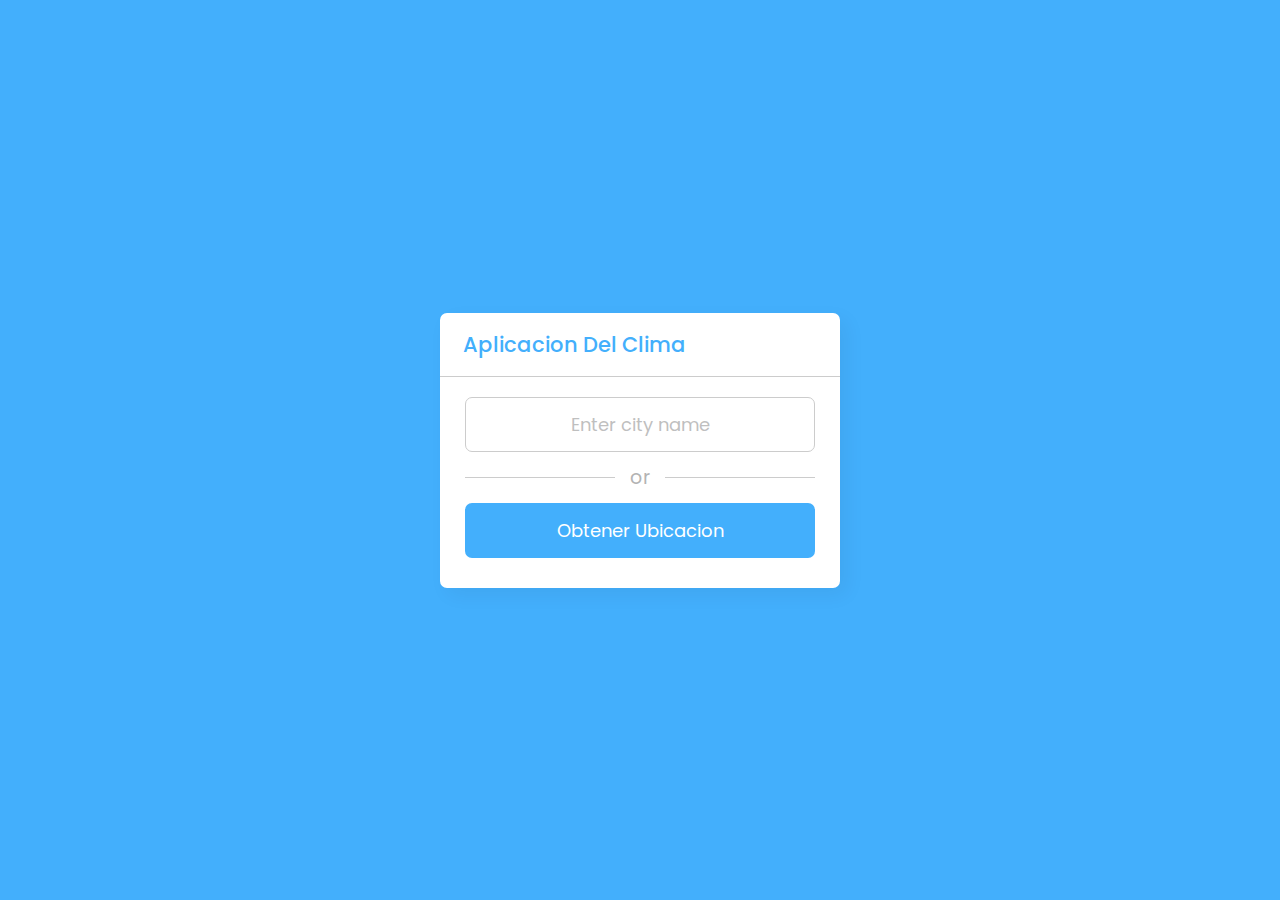
==== clima.html @ 2699b77a "ApisAgregadas" ====
<!DOCTYPE html>
<html lang="es" dir="ltr">
  <head>
    <meta charset="utf-8">
    <title>Api del Clima</title>
    <link rel="stylesheet" href="EstiloClima.css">
    <meta name="viewport" content="width=device-width, initial-scale=1.0">
    <!-- LINK CONEXION ICONOS  -->
    <link href='https://unpkg.com/boxicons@2.0.9/css/boxicons.min.css' rel='stylesheet'>
  </head>
  <body>
    <div class="wrapper">
      <header><i class='bx bx-left-arrow-alt'></i>Aplicacion Del Clima</header>
      <section class="input-part">
        <p class="info-txt"></p>
        <div class="content">
          <input type="text" spellcheck="false" placeholder="Enter city name" required>
          <div class="separator"></div>
          <button>Obtener Ubicacion</button>
        </div>
      </section>
      <section class="weather-part">
        <img src="" alt="Weather Icon">
        <div class="temp">
          <span class="numb">_</span>
          <span class="deg">°</span>C
        </div>
        <div class="weather">_ _</div>
        <div class="location">
          <i class='bx bx-map'></i>
          <span>_, _</span>
        </div>
        <div class="bottom-details">
          <div class="column feels">
            <i class='bx bxs-thermometer'></i>
            <div class="details">
              <div class="temp">
                <span class="numb-2">_</span>
                <span class="deg">°</span>C
              </div>
              <p>Se siente como</p>
            </div>
          </div>
          <div class="column humidity">
            <i class='bx bxs-droplet-half'></i>
            <div class="details">
              <span>_</span>
              <p>Humedad</p>
            </div>
          </div>
        </div>
      </section>
    </div>
    
    <script src="script.js"></script>

  </body>
</html>
---- EstiloClima.css ----
/* IMPORTAR FUENTE */
@import url('https://fonts.googleapis.com/css2?family=Poppins:wght@400;500;600;700&display=swap');
*{
  margin: 0;
  padding: 0;
  box-sizing: border-box;
  font-family: 'Poppins', sans-serif;
}
body{
  display: flex;
  align-items: center;
  justify-content: center;
  min-height: 100vh;
  background: #43AFFC;
}
::selection{
  color: #fff;
  background: #43AFFC;
}
.wrapper{
  width: 400px;
  background: #fff;
  border-radius: 7px;
  box-shadow: 7px 7px 20px rgba(0, 0, 0, 0.05);
}
.wrapper header{
  display: flex;
  font-size: 21px;
  font-weight: 500;
  color: #43AFFC;
  padding: 16px 15px;
  align-items: center;
  border-bottom: 1px solid #ccc;
}
header i{
  font-size: 0em;
  cursor: pointer;
  margin-right: 8px;
}
.wrapper.active header i{
  margin-left: 5px;
  font-size: 30px;
}
.wrapper .input-part{
  margin: 20px 25px 30px;
}
.wrapper.active .input-part{
  display: none;
}
.input-part .info-txt{
  display: none;
  font-size: 17px;
  text-align: center;
  padding: 12px 10px;
  border-radius: 7px;
  margin-bottom: 15px;
}
.input-part .info-txt.error{
  color: #721c24;
  display: block;
  background: #f8d7da;
  border: 1px solid #f5c6cb;
}
.input-part .info-txt.pending{
  color: #0c5460;
  display: block;
  background: #d1ecf1;
  border: 1px solid #bee5eb;
}
.input-part :where(input, button){
  width: 100%;
  height: 55px;
  border: none;
  outline: none;
  font-size: 18px;
  border-radius: 7px;
}
.input-part input{
  text-align: center;
  padding: 0 15px;
  border: 1px solid #ccc;
}
.input-part input:is(:focus, :valid){
  border: 2px solid #43AFFC;
}
.input-part input::placeholder{
  color: #bfbfbf;
}
.input-part .separator{
  height: 1px;
  width: 100%;
  margin: 25px 0;
  background: #ccc;
  position: relative;
  display: flex;
  align-items: center;
  justify-content: center;
}
.separator::before{
  content: "or";
  color: #b3b3b3;
  font-size: 19px;
  padding: 0 15px;
  background: #fff;
}
.input-part button{
  color: #fff;
  cursor: pointer;
  background: #43AFFC;
  transition: 0.3s ease;
}
.input-part button:hover{
  background: #1d9ffc;
}

.wrapper .weather-part{
  display: none;
  margin: 30px 0 0;
  align-items: center;
  justify-content: center;
  flex-direction: column;
}
.wrapper.active .weather-part{
  display: flex;
}
.weather-part img{
  max-width: 125px;
}
.weather-part .temp{
  display: flex;
  font-weight: 500;
  font-size: 72px;
}
.weather-part .temp .numb{
  font-weight: 600;
}
.weather-part .temp .deg{
  font-size: 40px;
  display: block;
  margin: 10px 5px 0 0;
}
.weather-part .weather{
  font-size: 21px;
  text-align: center;
  margin: -5px 20px 15px;
}
.weather-part .location{
  display: flex;
  font-size: 19px;
  padding: 0 20px;
  text-align: center;
  margin-bottom: 30px;
  align-items: flex-start;
}
.location i{
  font-size: 22px;
  margin: 4px 5px 0 0;
}
.weather-part .bottom-details{
  display: flex;
  width: 100%;
  justify-content: space-between;
  border-top: 1px solid #ccc;
}
.bottom-details .column{
  display: flex;
  width: 100%;
  padding: 15px 0;
  align-items: center;
  justify-content: center;
}
.column i{
  color: #5DBBFF;
  font-size: 40px;
}
.column.humidity{
  border-left: 1px solid #ccc;
}
.column .details{
  margin-left: 3px;
}
.details .temp, .humidity span{
  font-size: 18px;
  font-weight: 500;
  margin-top: -3px;
}
.details .temp .deg{
  margin: 0;
  font-size: 17px;
  padding: 0 2px 0 1px;
}
.column .details p{
  font-size: 14px;
  margin-top: -6px;
}
.humidity i{
  font-size: 37px;
}
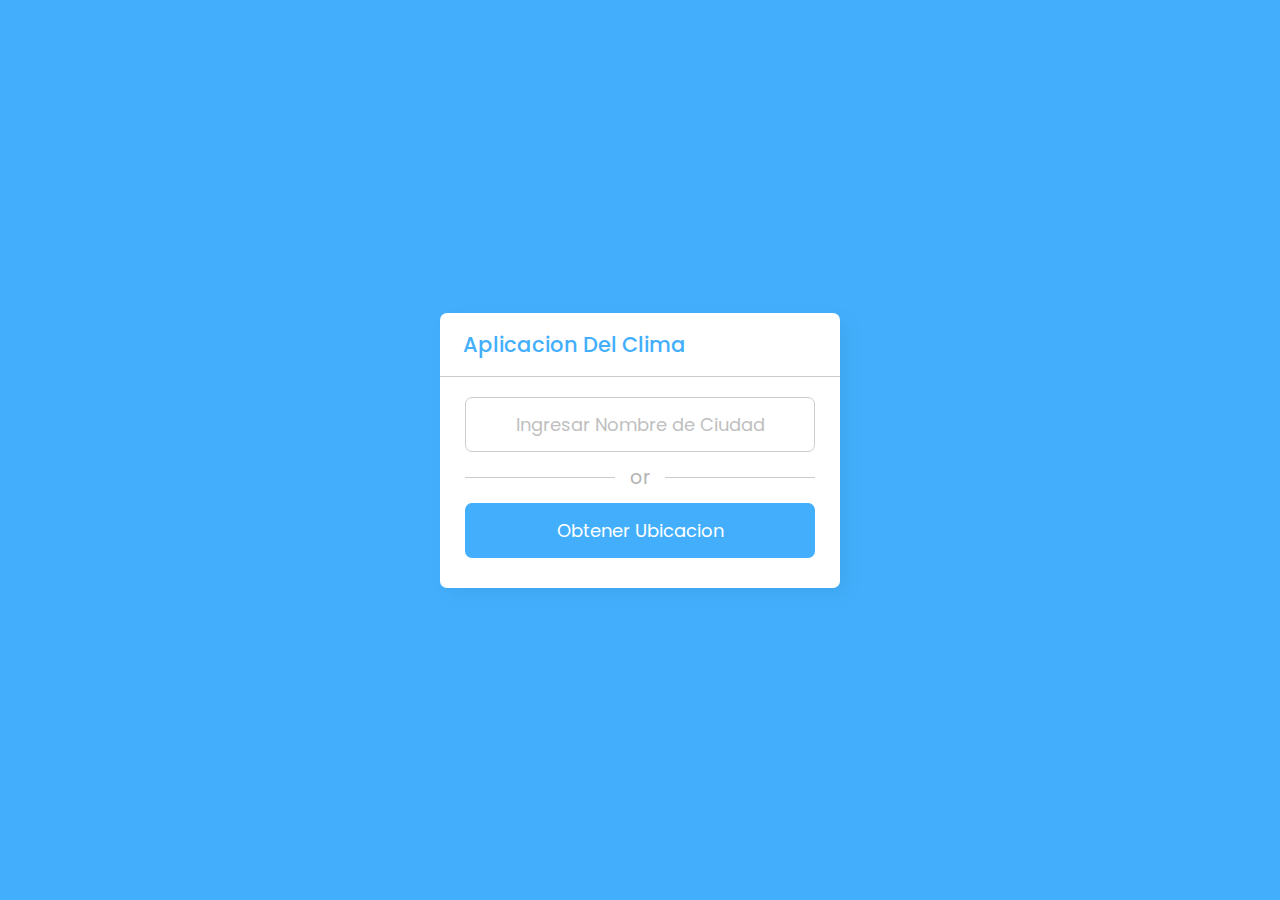
==== commit c53a2b83: "fix final" ====
--- a/clima.html
+++ b/clima.html
@@ -6,6 +6,7 @@
     <link rel="stylesheet" href="EstiloClima.css">
     <meta name="viewport" content="width=device-width, initial-scale=1.0">
     <!-- LINK CONEXION ICONOS  -->
+    <script src="https://cdn.jsdelivr.net/npm/bootstrap@5.1.3/dist/js/bootstrap.bundle.min.js" integrity="sha384-ka7Sk0Gln4gmtz2MlQnikT1wXgYsOg+OMhuP+IlRH9sENBO0LRn5q+8nbTov4+1p" crossorigin="anonymous"></script>
     <link href='https://unpkg.com/boxicons@2.0.9/css/boxicons.min.css' rel='stylesheet'>
   </head>
   <body>
@@ -14,7 +15,7 @@
       <section class="input-part">
         <p class="info-txt"></p>
         <div class="content">
-          <input type="text" spellcheck="false" placeholder="Enter city name" required>
+          <input type="text" spellcheck="false" placeholder="Ingresar Nombre de Ciudad" required>
           <div class="separator"></div>
           <button>Obtener Ubicacion</button>
         </div>
